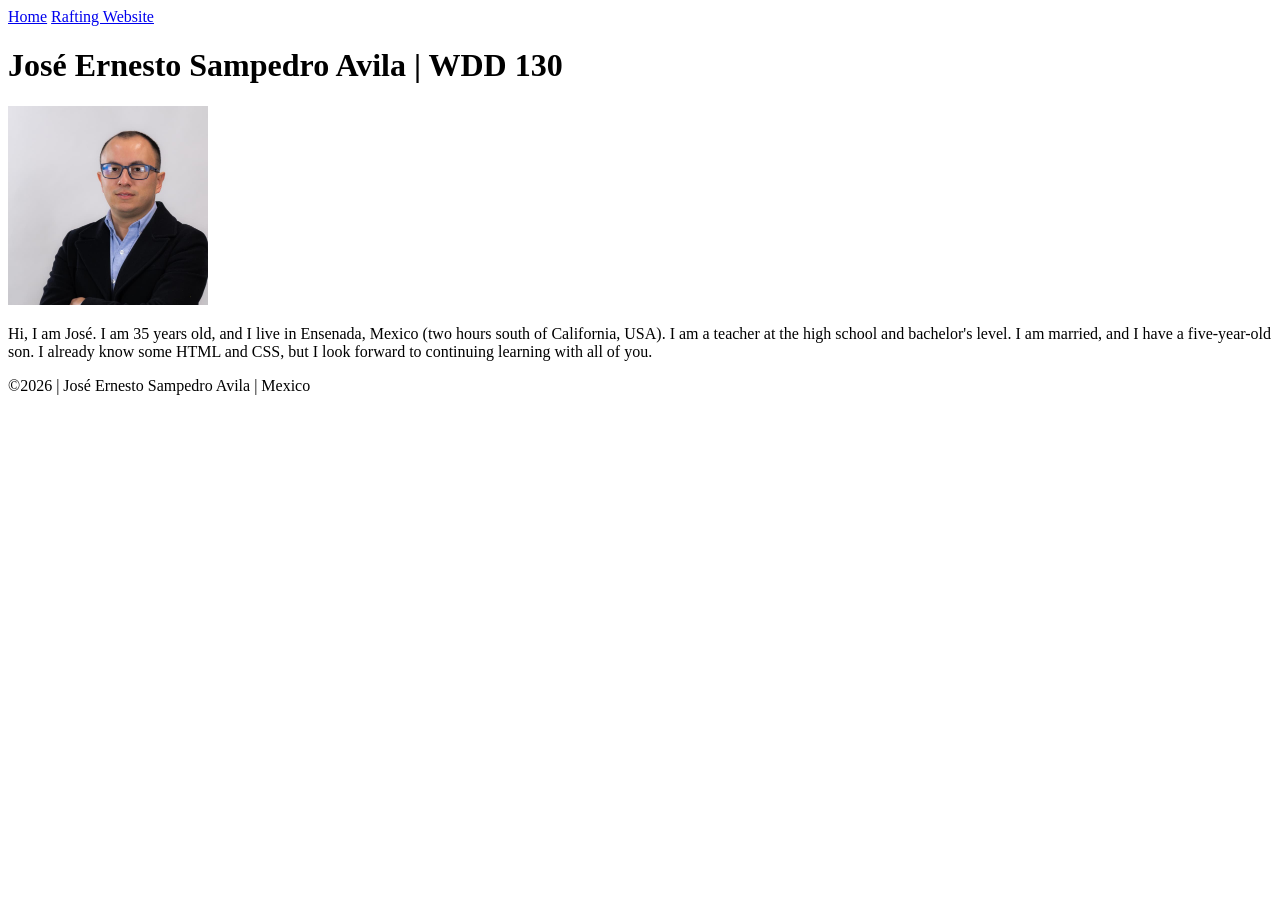
==== index.html @ fdae85c0 "Edited again home page" ====
<!DOCTYPE html>
<html lang="en">

<head>
    <meta charset="UTF-8">
    <meta name="viewport" content="width=device-width, initial-scale=1.0">
    <title>José Ernesto Sampedro Avila | WDD 130</title>
</head>

<body>

    <header>
        <nav>
            <a href="#">Home</a>
            <a href="wwr/">Rafting Website</a>
        </nav>
    </header>

    <main>
        <h1>José Ernesto Sampedro Avila | WDD 130</h1>
        <img src="images/profile.jpg" alt="José Sampedro" width="200">
        <p>Hi, I am José. I am 35 years old, and I live in Ensenada, Mexico (two hours south of
            California, USA). I am a teacher at the high school and bachelor's level. I am married,
            and I have a five-year-old son. I already know some HTML and CSS, but I look forward to
            continuing
            learning with all of
            you.</p>
    </main>
    <footer>
        <p>&copy;2026 | José Ernesto Sampedro Avila | Mexico</p>
    </footer>

</body>

</html>
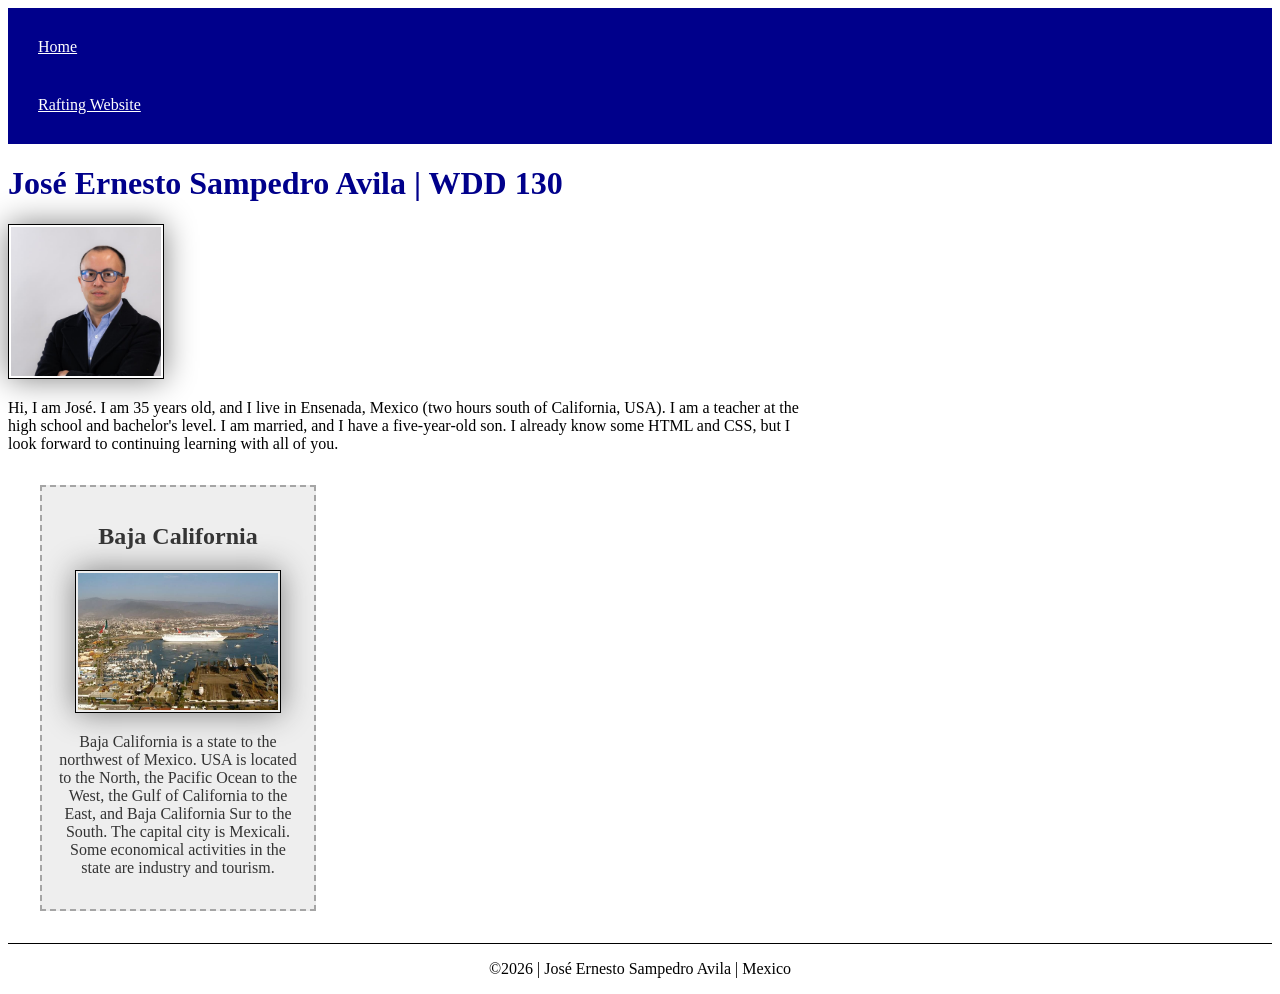
==== commit 33a73dee: "Edited index and style" ====
--- a/index.html
+++ b/index.html
@@ -4,7 +4,11 @@
 <head>
     <meta charset="UTF-8">
     <meta name="viewport" content="width=device-width, initial-scale=1.0">
-    <title>José Ernesto Sampedro Avila | WDD 130</title>
+    <title>Jose Ernesto Sampedro Avila | WDD 130</title>
+    <meta name="description"
+      content="This web page is edited by José Sampedro as a home page for the course WWD130.">
+    <meta name="author" content="José Ernesto Sampedro Avila">
+    <link rel="stylesheet" href="styles/styles.css">
 </head>
 
 <body>
@@ -22,10 +26,18 @@
         <p>Hi, I am José. I am 35 years old, and I live in Ensenada, Mexico (two hours south of
             California, USA). I am a teacher at the high school and bachelor's level. I am married,
             and I have a five-year-old son. I already know some HTML and CSS, but I look forward to
-            continuing
-            learning with all of
-            you.</p>
+            continuing learning with all of you.</p>
     </main>
+    <aside>
+        <h2>Baja California</h2>
+        <img src="images/baja.jpg" alt="Ensenada, Baja California" width="200">
+        <p>
+            Baja California is a state to the northwest of Mexico. USA is located to the North,
+            the Pacific Ocean to the West, the Gulf of California to the East, and Baja California
+            Sur to the South. The capital city is Mexicali. Some economical activities in the state
+            are industry and tourism.
+        </p>
+    </aside>
     <footer>
         <p>&copy;2026 | José Ernesto Sampedro Avila | Mexico</p>
     </footer>
--- a/styles/styles.css
+++ b/styles/styles.css
@@ -0,0 +1,56 @@
+main {
+    max-width: 800px;
+}
+
+main img {
+    width: 150px;
+    height: auto;
+}
+
+nav {
+    background-color: darkblue;
+    padding: 10px;
+}
+
+nav a {
+    color: white;
+    display: block;
+    padding: 20px;
+}
+
+aside {
+    width: 15rem;
+    margin: 2rem;
+    border: 2px dashed rgb(0 0 0 / 0.3);
+    padding: 1rem;
+    background-color: #eee;
+    color: #333;
+    text-align: center;
+}
+
+aside img {
+    width: 200px;
+    height: auto;
+}
+
+footer {
+    margin-top: 15px;
+    border-top: 1px solid #000;
+    text-align: center;
+}
+
+h1 {
+    color: darkblue;
+}
+
+img {
+    width: 150px;
+    height: auto;
+    border: 1px solid black;
+    padding: 2px;
+    box-shadow: 0 0 30px gray;
+}
+
+p {
+    padding: 0;
+}
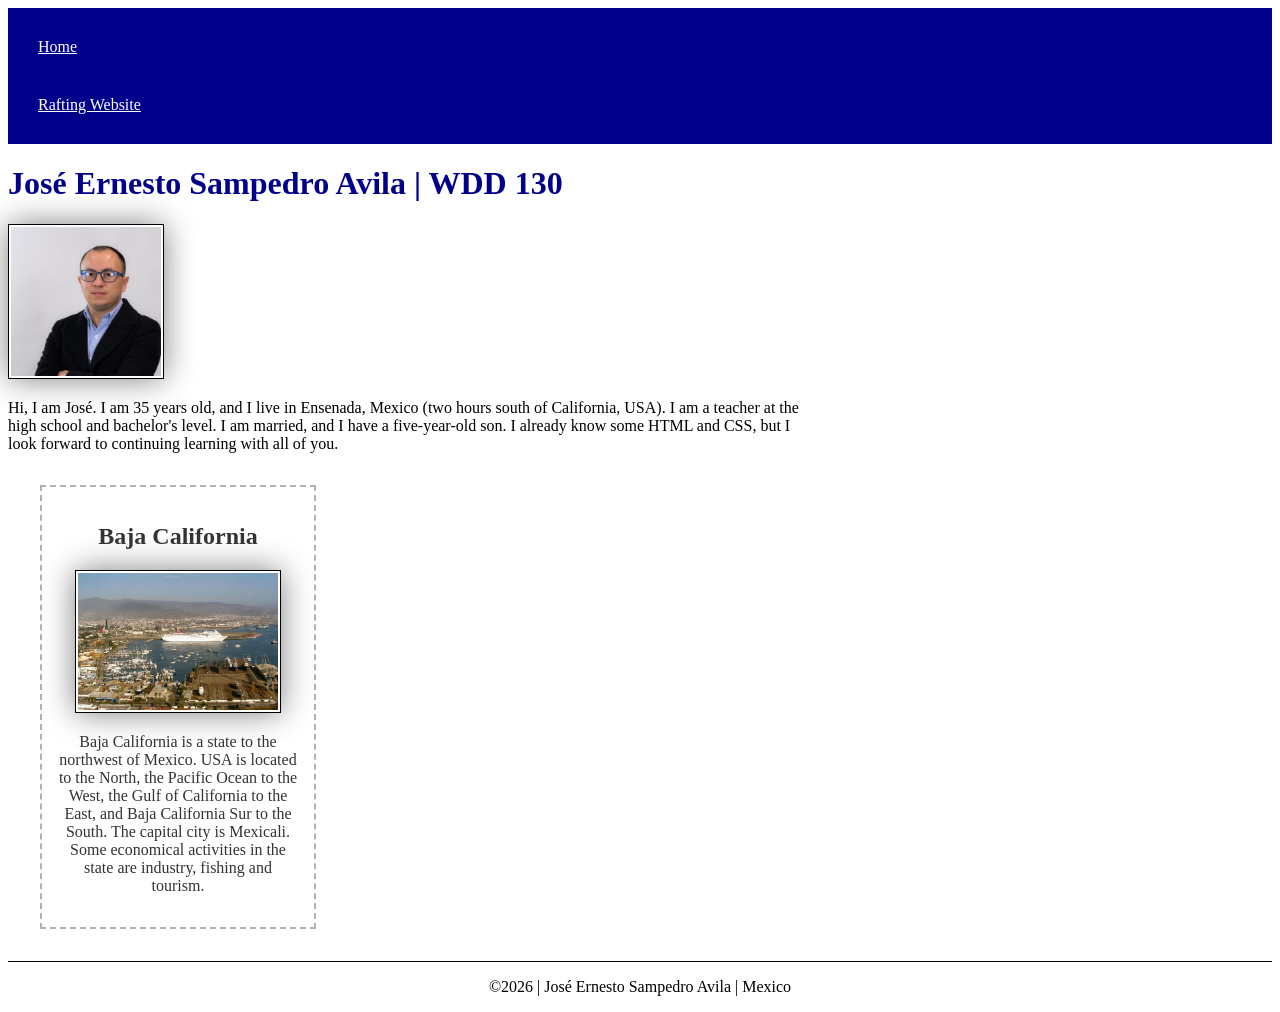
==== commit e2ef4c0b: "Edited CSS again" ====
--- a/index.html
+++ b/index.html
@@ -35,7 +35,7 @@
             Baja California is a state to the northwest of Mexico. USA is located to the North,
             the Pacific Ocean to the West, the Gulf of California to the East, and Baja California
             Sur to the South. The capital city is Mexicali. Some economical activities in the state
-            are industry and tourism.
+            are industry, fishing and tourism.
         </p>
     </aside>
     <footer>
--- a/styles/styles.css
+++ b/styles/styles.css
@@ -23,7 +23,7 @@
     margin: 2rem;
     border: 2px dashed rgb(0 0 0 / 0.3);
     padding: 1rem;
-    background-color: #eee;
+    background-color: white;
     color: #333;
     text-align: center;
 }
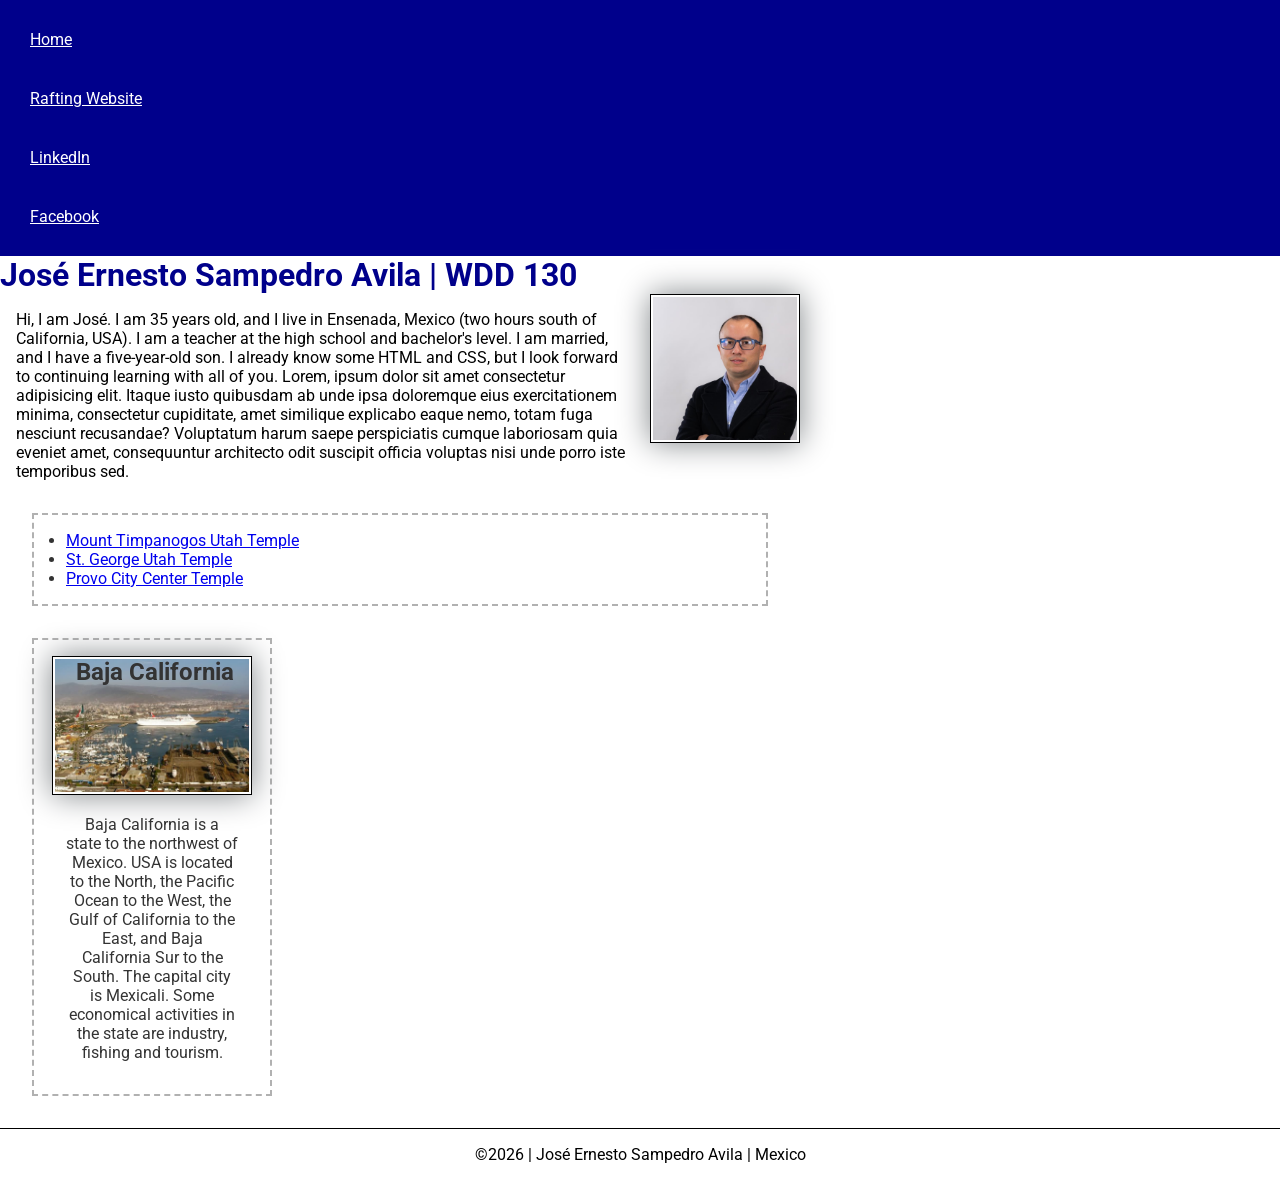
==== commit c255e9ff: "Added w3 HTML and CSS to home" ====
--- a/index.html
+++ b/index.html
@@ -1,3 +1,4 @@
+<!--July 16, 2026-->
 <!DOCTYPE html>
 <html lang="en">
 
@@ -9,6 +10,11 @@
       content="This web page is edited by José Sampedro as a home page for the course WWD130.">
     <meta name="author" content="José Ernesto Sampedro Avila">
     <link rel="stylesheet" href="styles/styles.css">
+    <link rel="preconnect" href="https://fonts.googleapis.com">
+    <link rel="preconnect" href="https://fonts.gstatic.com" crossorigin>
+    <link
+      href="https://fonts.googleapis.com/css2?family=Roboto:ital,wght@0,100..900;1,100..900&display=swap"
+      rel="stylesheet">
 </head>
 
 <body>
@@ -17,6 +23,8 @@
         <nav>
             <a href="#">Home</a>
             <a href="wwr/">Rafting Website</a>
+            <a href="https://www.linkedin.com/in/sampedro-avila/">LinkedIn</a>
+            <a href="https://www.facebook.com/jose.e.avila.526/">Facebook</a>
         </nav>
     </header>
 
@@ -26,15 +34,34 @@
         <p>Hi, I am José. I am 35 years old, and I live in Ensenada, Mexico (two hours south of
             California, USA). I am a teacher at the high school and bachelor's level. I am married,
             and I have a five-year-old son. I already know some HTML and CSS, but I look forward to
-            continuing learning with all of you.</p>
+            continuing learning with all of you. Lorem, ipsum dolor sit amet consectetur adipisicing
+            elit. Itaque iusto quibusdam ab unde ipsa doloremque eius exercitationem minima,
+            consectetur cupiditate, amet similique explicabo eaque nemo, totam fuga nesciunt
+            recusandae? Voluptatum harum saepe perspiciatis cumque laboriosam quia eveniet amet,
+            consequuntur architecto odit suscipit officia voluptas nisi unde porro iste temporibus
+            sed.</p>
+        <ul class="box indent">
+            <li><a href="https://www.churchofjesuschrist.org/temples/details/mount-timpanogos-utah-temple?lang=eng"
+                  target="_blank">Mount
+                    Timpanogos Utah Temple</a></li>
+            <li><a href="https://www.churchofjesuschrist.org/temples/details/st.-george-utah-temple?lang=eng"
+                  target="_blank">St.
+                    George Utah Temple</a></li>
+            <li><a href="https://www.churchofjesuschrist.org/temples/details/provo-city-center-temple?lang=eng"
+                  target="_blank">Provo
+                    City Center Temple</a></li>
+        </ul>
     </main>
-    <aside>
+    <aside class="box">
         <h2>Baja California</h2>
         <img src="images/baja.jpg" alt="Ensenada, Baja California" width="200">
         <p>
-            Baja California is a state to the northwest of Mexico. USA is located to the North,
-            the Pacific Ocean to the West, the Gulf of California to the East, and Baja California
-            Sur to the South. The capital city is Mexicali. Some economical activities in the state
+            Baja California is a state to the northwest of Mexico. USA is located to the
+            North,
+            the Pacific Ocean to the West, the Gulf of California to the East, and Baja
+            California
+            Sur to the South. The capital city is Mexicali. Some economical activities in
+            the state
             are industry, fishing and tourism.
         </p>
     </aside>
--- a/styles/styles.css
+++ b/styles/styles.css
@@ -1,3 +1,21 @@
+* {
+    margin: 0;
+    padding: 0;
+    box-sizing: border-box;
+}
+
+:root {
+    --light-color: #fff;
+    --medium-color: #808588;
+    --dark-color: #000;
+    --main-align: center;
+}
+
+body {
+    font-size: 16 px;
+    font-family: Roboto, Arial, sans-serif;
+}
+
 main {
     max-width: 800px;
 }
@@ -5,6 +23,11 @@
 main img {
     width: 150px;
     height: auto;
+    border: 1px solid var(--dark-color);
+    padding: 2px;
+    box-shadow: 0 0 30px var(--medium-color);
+    float: right;
+    margin: 0 0 1rem 1rem;
 }
 
 nav {
@@ -13,19 +36,21 @@
 }
 
 nav a {
-    color: white;
+    color: var(--light-color);
     display: block;
     padding: 20px;
 }
 
 aside {
     width: 15rem;
-    margin: 2rem;
-    border: 2px dashed rgb(0 0 0 / 0.3);
-    padding: 1rem;
-    background-color: white;
-    color: #333;
-    text-align: center;
+    text-align: var(--main-align);
+    position: relative;
+}
+
+aside h2 {
+    position: absolute;
+    top: 18px;
+    left: 42px;
 }
 
 aside img {
@@ -35,8 +60,8 @@
 
 footer {
     margin-top: 15px;
-    border-top: 1px solid #000;
-    text-align: center;
+    border-top: 1px solid var(--dark-color);
+    text-align: var(--main-align);
 }
 
 h1 {
@@ -46,11 +71,26 @@
 img {
     width: 150px;
     height: auto;
-    border: 1px solid black;
+    border: 1px solid var(--dark-color);
     padding: 2px;
-    box-shadow: 0 0 30px gray;
+    box-shadow: 0 0 30px var(--medium-color);
 }
 
 p {
     padding: 0;
+    margin: 1rem;
+}
+
+/* Class Selectors*/
+
+.box {
+    margin: 2rem;
+    border: 2px dashed rgb(0 0 0 / 0.3);
+    padding: 1rem;
+    background-color: var(--light-color);
+    color: #333;
+}
+
+.indent {
+    padding-left: 2rem;
 }
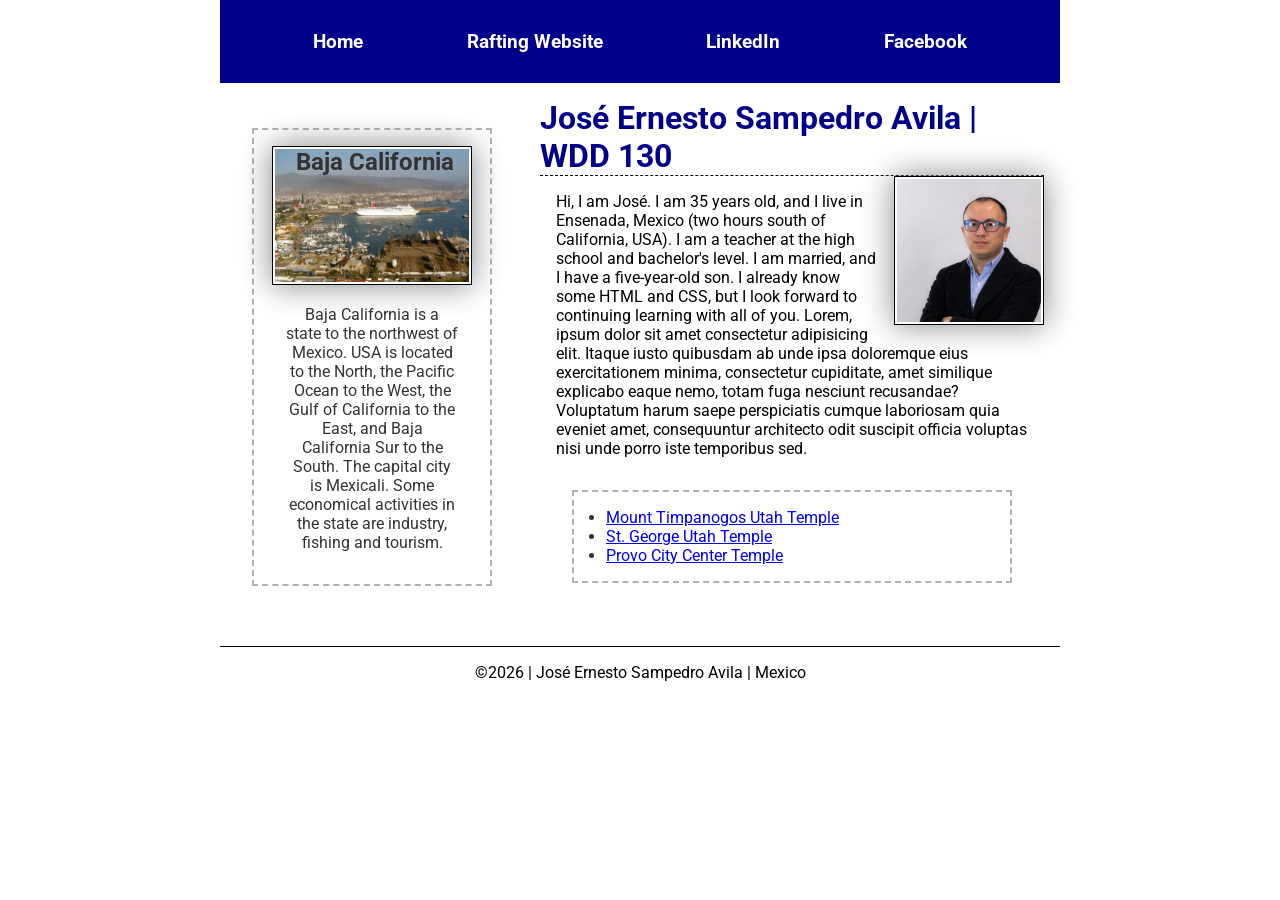
==== commit 5d43d52a: "Flex and grid" ====
--- a/index.html
+++ b/index.html
@@ -1,4 +1,5 @@
 <!--July 16, 2026-->
+<!--Second update-->
 <!DOCTYPE html>
 <html lang="en">
 
@@ -27,44 +28,49 @@
             <a href="https://www.facebook.com/jose.e.avila.526/">Facebook</a>
         </nav>
     </header>
-
-    <main>
-        <h1>José Ernesto Sampedro Avila | WDD 130</h1>
-        <img src="images/profile.jpg" alt="José Sampedro" width="200">
-        <p>Hi, I am José. I am 35 years old, and I live in Ensenada, Mexico (two hours south of
-            California, USA). I am a teacher at the high school and bachelor's level. I am married,
-            and I have a five-year-old son. I already know some HTML and CSS, but I look forward to
-            continuing learning with all of you. Lorem, ipsum dolor sit amet consectetur adipisicing
-            elit. Itaque iusto quibusdam ab unde ipsa doloremque eius exercitationem minima,
-            consectetur cupiditate, amet similique explicabo eaque nemo, totam fuga nesciunt
-            recusandae? Voluptatum harum saepe perspiciatis cumque laboriosam quia eveniet amet,
-            consequuntur architecto odit suscipit officia voluptas nisi unde porro iste temporibus
-            sed.</p>
-        <ul class="box indent">
-            <li><a href="https://www.churchofjesuschrist.org/temples/details/mount-timpanogos-utah-temple?lang=eng"
-                  target="_blank">Mount
-                    Timpanogos Utah Temple</a></li>
-            <li><a href="https://www.churchofjesuschrist.org/temples/details/st.-george-utah-temple?lang=eng"
-                  target="_blank">St.
-                    George Utah Temple</a></li>
-            <li><a href="https://www.churchofjesuschrist.org/temples/details/provo-city-center-temple?lang=eng"
-                  target="_blank">Provo
-                    City Center Temple</a></li>
-        </ul>
-    </main>
-    <aside class="box">
-        <h2>Baja California</h2>
-        <img src="images/baja.jpg" alt="Ensenada, Baja California" width="200">
-        <p>
-            Baja California is a state to the northwest of Mexico. USA is located to the
-            North,
-            the Pacific Ocean to the West, the Gulf of California to the East, and Baja
-            California
-            Sur to the South. The capital city is Mexicali. Some economical activities in
-            the state
-            are industry, fishing and tourism.
-        </p>
-    </aside>
+    <div class="grid">
+        <main>
+            <h1>José Ernesto Sampedro Avila | WDD 130</h1>
+            <img src="images/profile.jpg" alt="José Sampedro" width="200">
+            <p>Hi, I am José. I am 35 years old, and I live in Ensenada, Mexico (two hours south of
+                California, USA). I am a teacher at the high school and bachelor's level. I am
+                married,
+                and I have a five-year-old son. I already know some HTML and CSS, but I look forward
+                to
+                continuing learning with all of you. Lorem, ipsum dolor sit amet consectetur
+                adipisicing
+                elit. Itaque iusto quibusdam ab unde ipsa doloremque eius exercitationem minima,
+                consectetur cupiditate, amet similique explicabo eaque nemo, totam fuga nesciunt
+                recusandae? Voluptatum harum saepe perspiciatis cumque laboriosam quia eveniet amet,
+                consequuntur architecto odit suscipit officia voluptas nisi unde porro iste
+                temporibus
+                sed.</p>
+            <ul class="box indent">
+                <li><a href="https://www.churchofjesuschrist.org/temples/details/mount-timpanogos-utah-temple?lang=eng"
+                      target="_blank">Mount
+                        Timpanogos Utah Temple</a></li>
+                <li><a href="https://www.churchofjesuschrist.org/temples/details/st.-george-utah-temple?lang=eng"
+                      target="_blank">St.
+                        George Utah Temple</a></li>
+                <li><a href="https://www.churchofjesuschrist.org/temples/details/provo-city-center-temple?lang=eng"
+                      target="_blank">Provo
+                        City Center Temple</a></li>
+            </ul>
+        </main>
+        <aside class="box">
+            <h2>Baja California</h2>
+            <img src="images/baja.jpg" alt="Ensenada, Baja California" width="200">
+            <p>
+                Baja California is a state to the northwest of Mexico. USA is located to the
+                North,
+                the Pacific Ocean to the West, the Gulf of California to the East, and Baja
+                California
+                Sur to the South. The capital city is Mexicali. Some economical activities in
+                the state
+                are industry, fishing and tourism.
+            </p>
+        </aside>
+    </div>
     <footer>
         <p>&copy;2026 | José Ernesto Sampedro Avila | Mexico</p>
     </footer>
--- a/styles/styles.css
+++ b/styles/styles.css
@@ -17,7 +17,8 @@
 }
 
 main {
-    max-width: 800px;
+    grid-column: 2/3;
+    margin: 1rem;
 }
 
 main img {
@@ -33,18 +34,26 @@
 nav {
     background-color: darkblue;
     padding: 10px;
+    display: flex;
+    justify-content: space-evenly;
+    align-items: center;
 }
 
 nav a {
-    color: var(--light-color);
     display: block;
     padding: 20px;
+    text-decoration: none;
+    font-size: 1.2rem;
+    font-weight: 700;
+    color: var(--light-color);
 }
 
 aside {
     width: 15rem;
     text-align: var(--main-align);
     position: relative;
+    grid-column: 1/2;
+    grid-row: 1/2;
 }
 
 aside h2 {
@@ -58,6 +67,18 @@
     height: auto;
 }
 
+header,
+.grid,
+footer {
+    max-width: 840px;
+    margin: 0 auto;
+}
+
+.grid {
+    display: grid;
+    align-items: center;
+}
+
 footer {
     margin-top: 15px;
     border-top: 1px solid var(--dark-color);
@@ -66,6 +87,7 @@
 
 h1 {
     color: darkblue;
+    border-bottom: 1px dashed var(--dark-color);
 }
 
 img {
